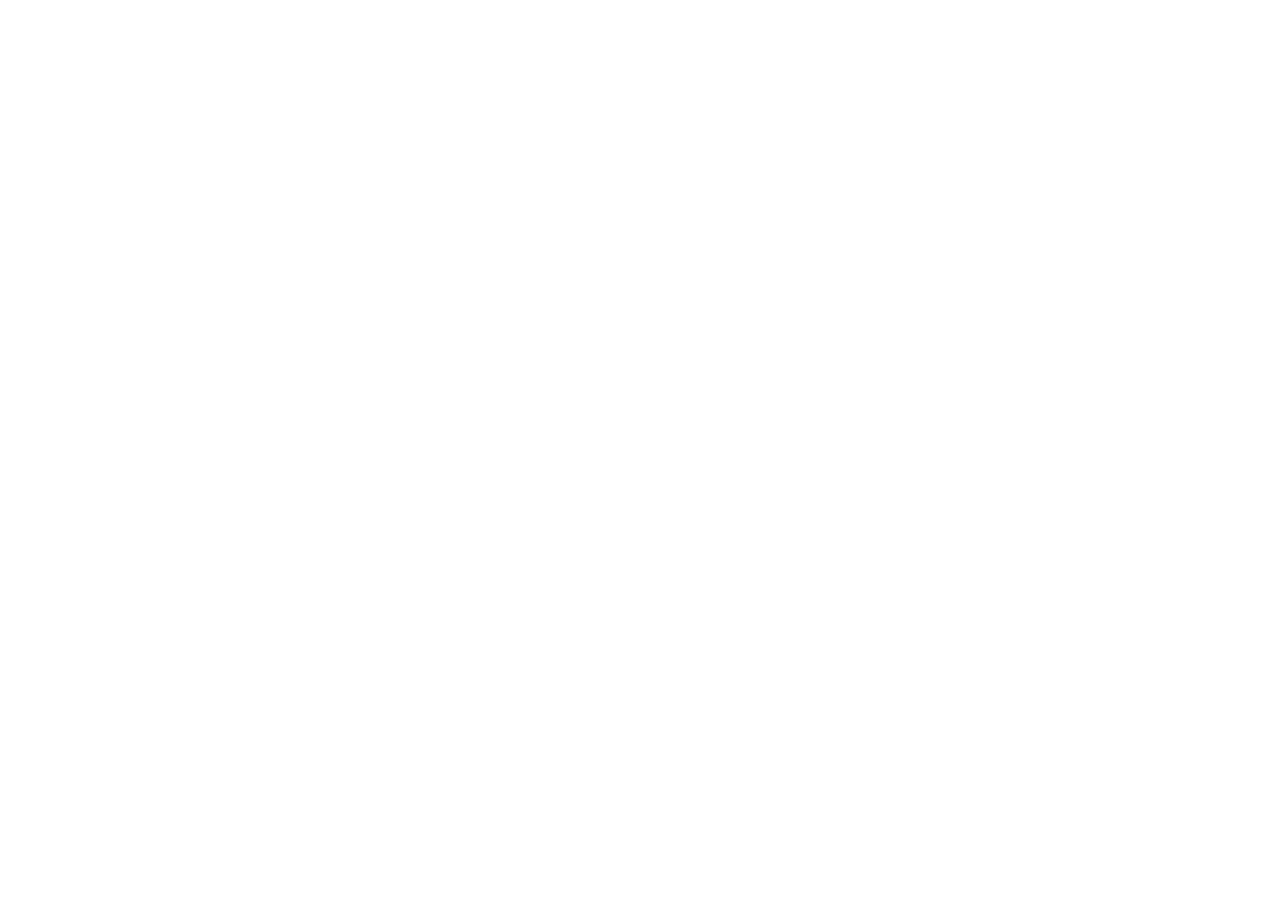
==== index.html @ 1c9a2408 "created the files" ====
<!DOCTYPE html>
<html lang="en">
<head>
    <meta charset="UTF-8">
    <meta http-equiv="X-UA-Compatible" content="IE=edge">
    <meta name="viewport" content="width=device-width, initial-scale=1.0">
    <title></title>
</head>
<body>
    
</body>
</html>
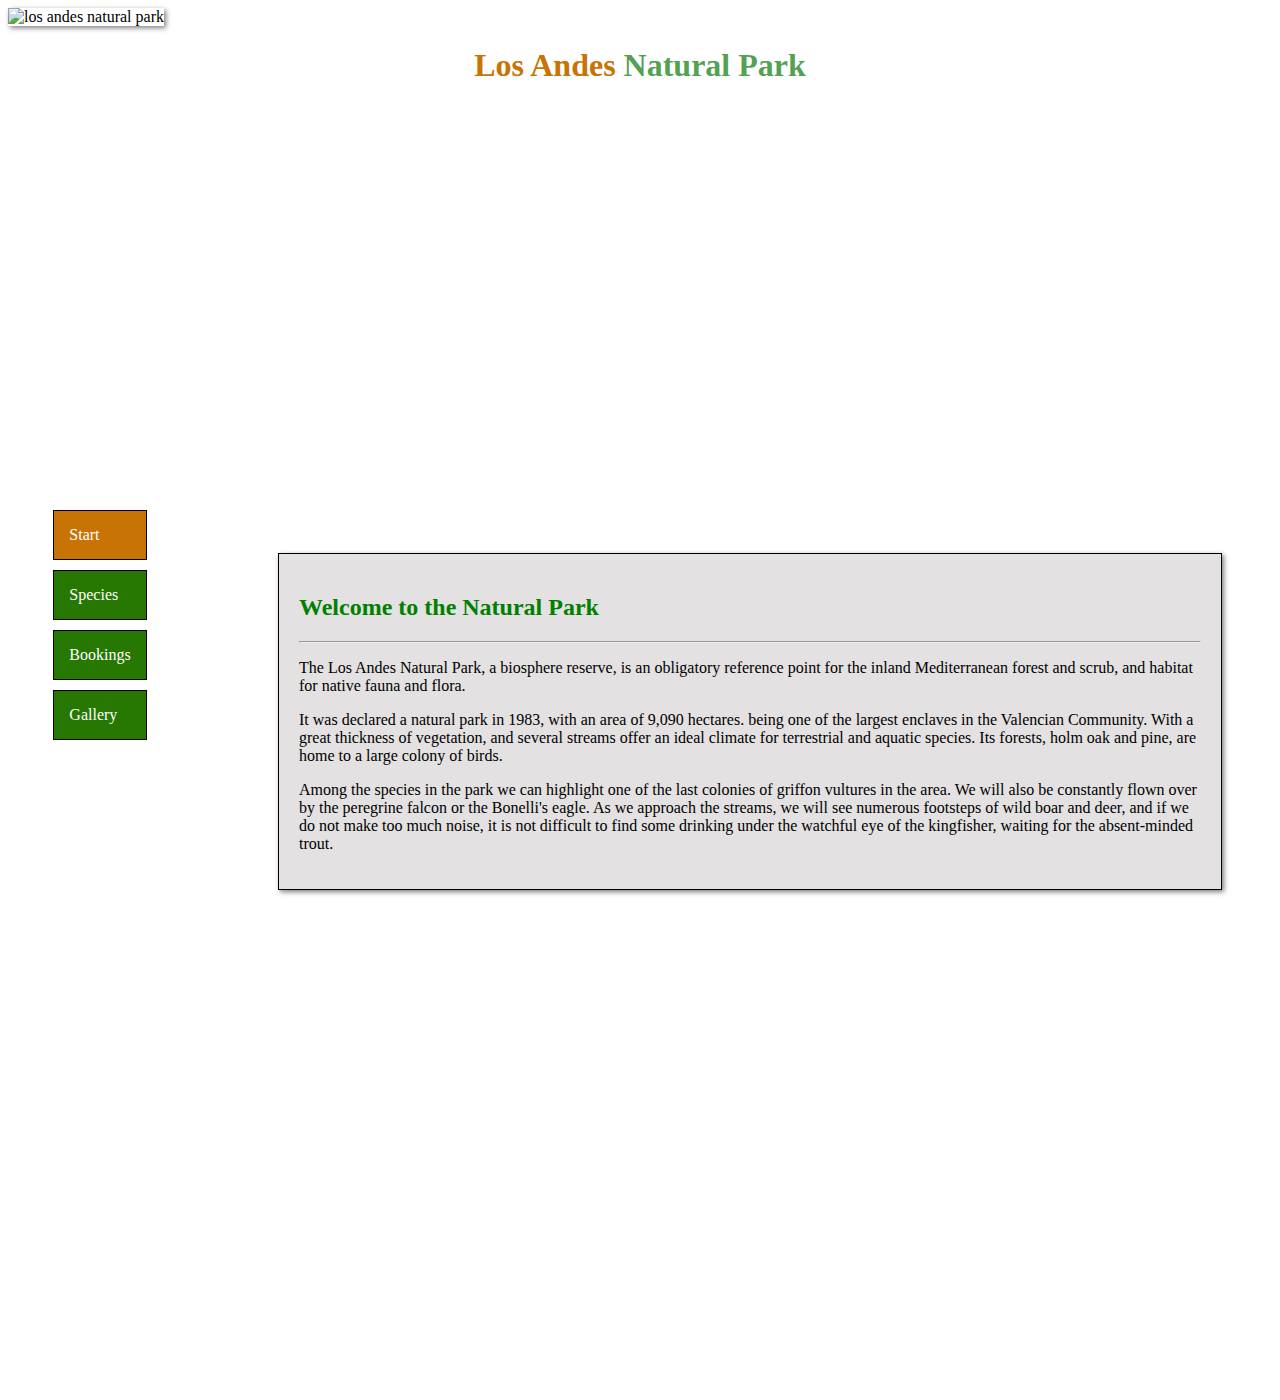
==== commit a3efe7e6: "created the startpage" ====
--- a/index.html
+++ b/index.html
@@ -1,12 +1,42 @@
 <!DOCTYPE html>
 <html lang="en">
 <head>
-    <meta charset="UTF-8">
-    <meta http-equiv="X-UA-Compatible" content="IE=edge">
-    <meta name="viewport" content="width=device-width, initial-scale=1.0">
-    <title></title>
+  <meta charset="UTF-8">
+  <meta http-equiv="X-UA-Compatible" content="IE=edge">
+  <meta name="viewport" content="width=device-width, initial-scale=1.0">
+  <title>Los Andes Natural Park</title>
+  <link rel="stylesheet" href="assets/style.css">
 </head>
 <body>
+  <header class="pageHeader">
+    <img src="assets/imgs/heroimage.jpg" alt="los andes natural park">
+    <h1>
+        <span>Los Andes</span>
+        <span class="green">Natural Park</span>
+      </h1>
+      
+  </header>
+  
+  <div class="mainContainer">
+    <aside class="sidebar">
+      <ul>
+        <li><a href="#" class="active">Start</a></li>
+        <li><a href="#">Species</a></li>
+        <li><a href="#">Bookings</a></li>
+        <li><a href="#">Gallery</a></li>
+      </ul>
+    </aside>
     
+    <main>
+      <section>
+        <div class="welcome-section">
+          <h2>Welcome to the Natural Park</h2><hr>
+          <p>The Los Andes Natural Park, a biosphere reserve, is an obligatory reference point for the inland Mediterranean forest and scrub, and habitat for native fauna and flora.</p>
+          </p><p> It was declared a natural park in 1983, with an area of 9,090 hectares. being one of the largest enclaves in the Valencian Community. With a great thickness of vegetation, and several streams offer an ideal climate for terrestrial and aquatic species. Its forests, holm oak and pine, are home to a large colony of birds.<p>
+           Among the species in the park we can highlight one of the last colonies of griffon vultures in the area. We will also be constantly flown over by the peregrine falcon or the Bonelli's eagle. As we approach the streams, we will see numerous footsteps of wild boar and deer, and if we do not make too much noise, it is not difficult to find some drinking under the watchful eye of the kingfisher, waiting for the absent-minded trout.</p>
+        </div>
+      </section>
+    </main>
+  </div>
 </body>
-</html>+</html>
--- a/assets/style.css
+++ b/assets/style.css
@@ -0,0 +1,99 @@
+.pageHeader {
+    height: 50vh;
+    width: 100%;
+    margin: 0;
+    padding: 0;
+    box-sizing: border-box;
+    position: relative;
+  }
+  
+  .pageHeader img {
+    object-fit: cover;
+    height: 100%;
+    width: 100%;
+    box-shadow: 2px 2px 5px rgba(0, 0, 0, 0.5);
+  }
+  
+  .pageHeader > h1 {
+    text-align: center;
+  }
+
+  .pageHeader > h1 {
+    text-align: center;
+  }
+  
+  .pageHeader > h1 span {
+    color:#c87305;
+  }
+  
+  .pageHeader > h1 span.green {
+    color: rgba(6, 121, 6, 0.711);
+  }
+  
+  .sidebar {
+    height: 100%;
+    position: absolute; 
+    top: 500px; 
+    left: 0;
+    width: 200px;
+    display: flex;
+    justify-content: center;
+    align-items: normal;
+  }
+  
+  ul {
+    margin: 0;
+    padding: 0;
+    list-style-type: none;
+  }
+  
+  li {
+    margin: 0;
+    padding: 0;
+  }
+  
+  .sidebar ul li a {
+    display: block;
+    padding: 15px;
+    color: #fffdfd;
+    text-decoration: none;
+    background-color: #fff;
+    margin-top: 10px;
+    border: solid black 1px;
+    background-color: #267803;
+  }
+  
+  .sidebar ul li a:hover {
+    background-color: #c87305;
+    color: #fff;
+  }
+  
+  .sidebar ul li a.active {
+    background-color: #c87305;
+    color: #fff;
+  }
+  
+  .sidebar ul li a.active:hover {
+    background-color: #c87305;
+    color: #fff;
+  }
+  
+  main {
+    margin-left: 220px;
+    padding-top: 5vh;
+  }
+  
+  .welcome-section {
+    margin: 50px;
+    border: solid black 1px;
+    padding: 20px;
+    background-color: rgb(227, 225, 225);
+    shape-outside: margin-box;
+    box-shadow: 2px 2px 5px rgba(0, 0, 0, 0.5);
+  }
+  .welcome-section h2{
+    color: green;
+  
+  }
+  
+  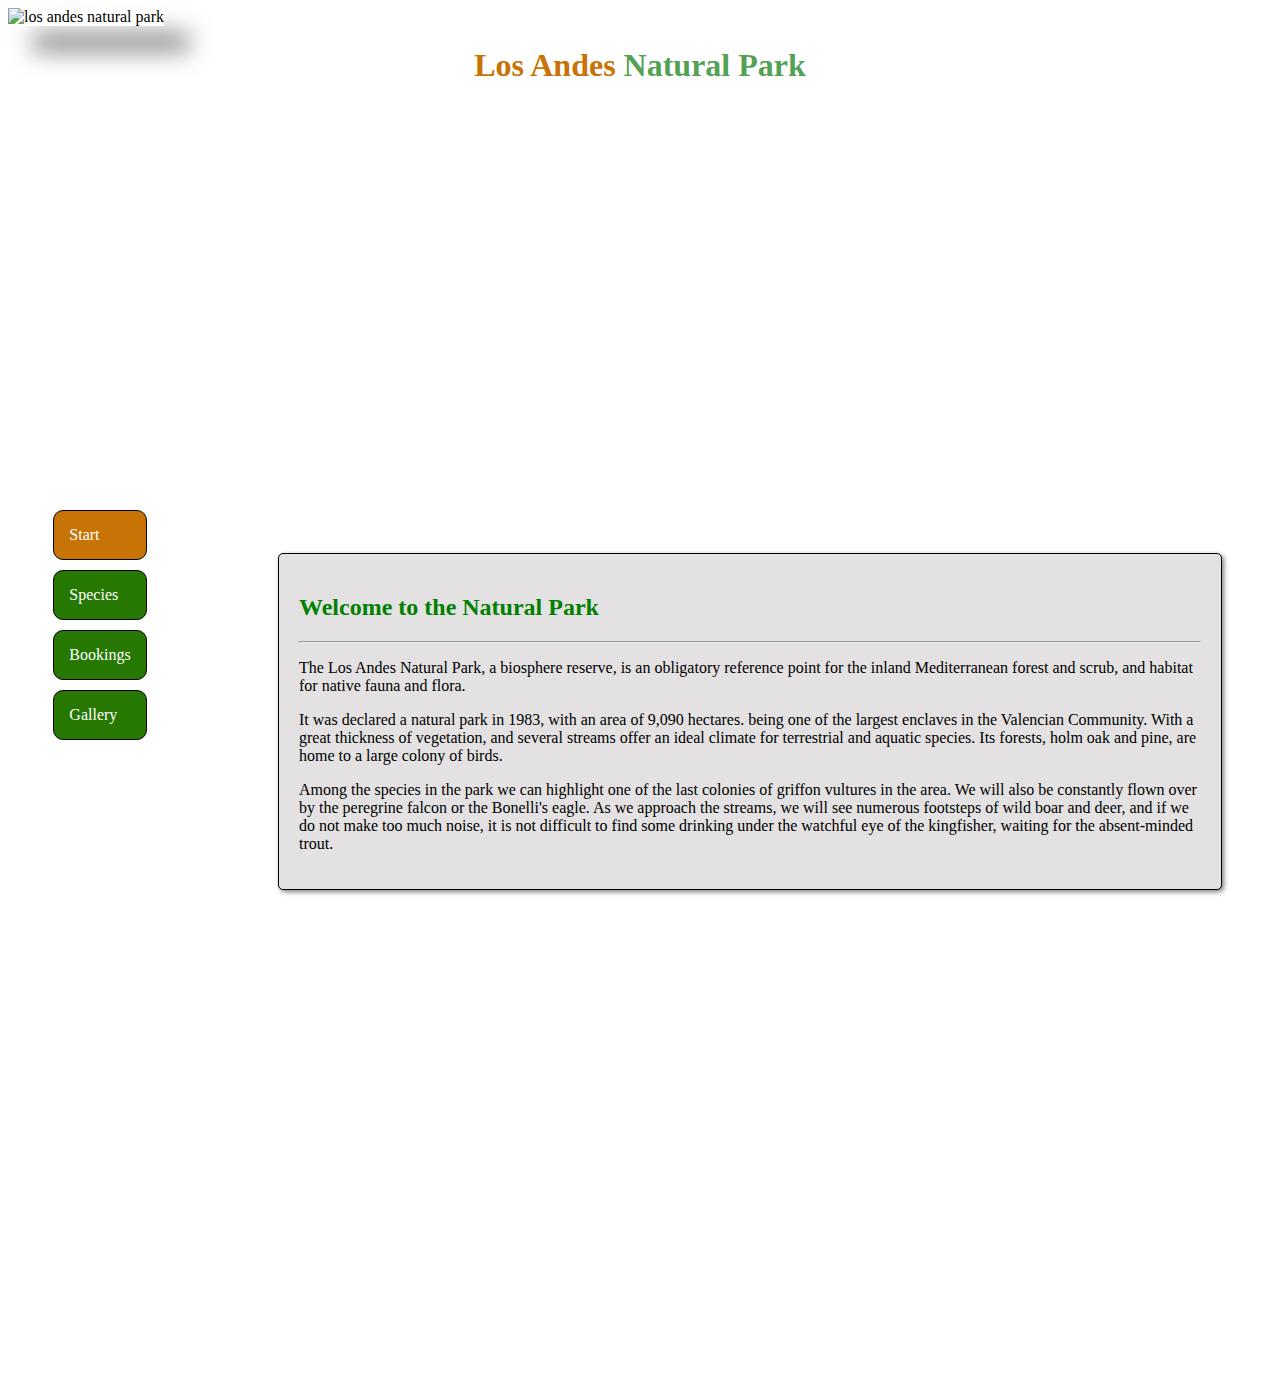
==== commit 783e64ec: "other pages worked" ====
--- a/index.html
+++ b/index.html
@@ -21,9 +21,9 @@
     <aside class="sidebar">
       <ul>
         <li><a href="#" class="active">Start</a></li>
-        <li><a href="#">Species</a></li>
-        <li><a href="#">Bookings</a></li>
-        <li><a href="#">Gallery</a></li>
+        <li><a href="./species.html">Species</a></li>
+        <li><a href="./bookings.html">Bookings</a></li>
+        <li><a href="./gallery.html">Gallery</a></li>
       </ul>
     </aside>
     
--- a/assets/style.css
+++ b/assets/style.css
@@ -11,7 +11,11 @@
     object-fit: cover;
     height: 100%;
     width: 100%;
-    box-shadow: 2px 2px 5px rgba(0, 0, 0, 0.5);
+    box-shadow: inset;
+    box-shadow: 25px 25px 25px 0 rgba(0, 0, 0, 0.5);
+    background-color: #fff;
+    
+   
   }
   
   .pageHeader > h1 {
@@ -61,6 +65,7 @@
     margin-top: 10px;
     border: solid black 1px;
     background-color: #267803;
+    border-radius: 10px;
   }
   
   .sidebar ul li a:hover {
@@ -77,7 +82,7 @@
     background-color: #c87305;
     color: #fff;
   }
-  
+
   main {
     margin-left: 220px;
     padding-top: 5vh;
@@ -89,6 +94,7 @@
     padding: 20px;
     background-color: rgb(227, 225, 225);
     shape-outside: margin-box;
+    border-radius: 5px;
     box-shadow: 2px 2px 5px rgba(0, 0, 0, 0.5);
   }
   .welcome-section h2{
@@ -96,4 +102,38 @@
   
   }
   
+  .image-otter{
+    max-width: 100%;
+    max-height:100%;
+    float: right;
+    border-radius: 10px;
+    box-shadow: 2px 2px 5px rgba(0, 0, 0, 0.5);
+}
+  
+.gallery-container {
+  display: grid;
+  grid-template-columns: repeat(auto-fit, minmax(300px, 1fr));
+  gap: 20px;
+}
+
+.gallery-item {
+  border: 1px solid #ccc;
+  padding: 10px;
+  position: relative;
+}
+
+.gallery-item img {
+  max-width: 100%;
+  height: auto;
+  transition: transform 0.3s ease-in-out;
+}
+
+.gallery-item.zoom-in img {
+  position: fixed;
+  top: 50%;
+  left: 50%;
+  transform: translate(-50%, -50%) scale(1.5);
+  z-index: 9999;
+}
+
   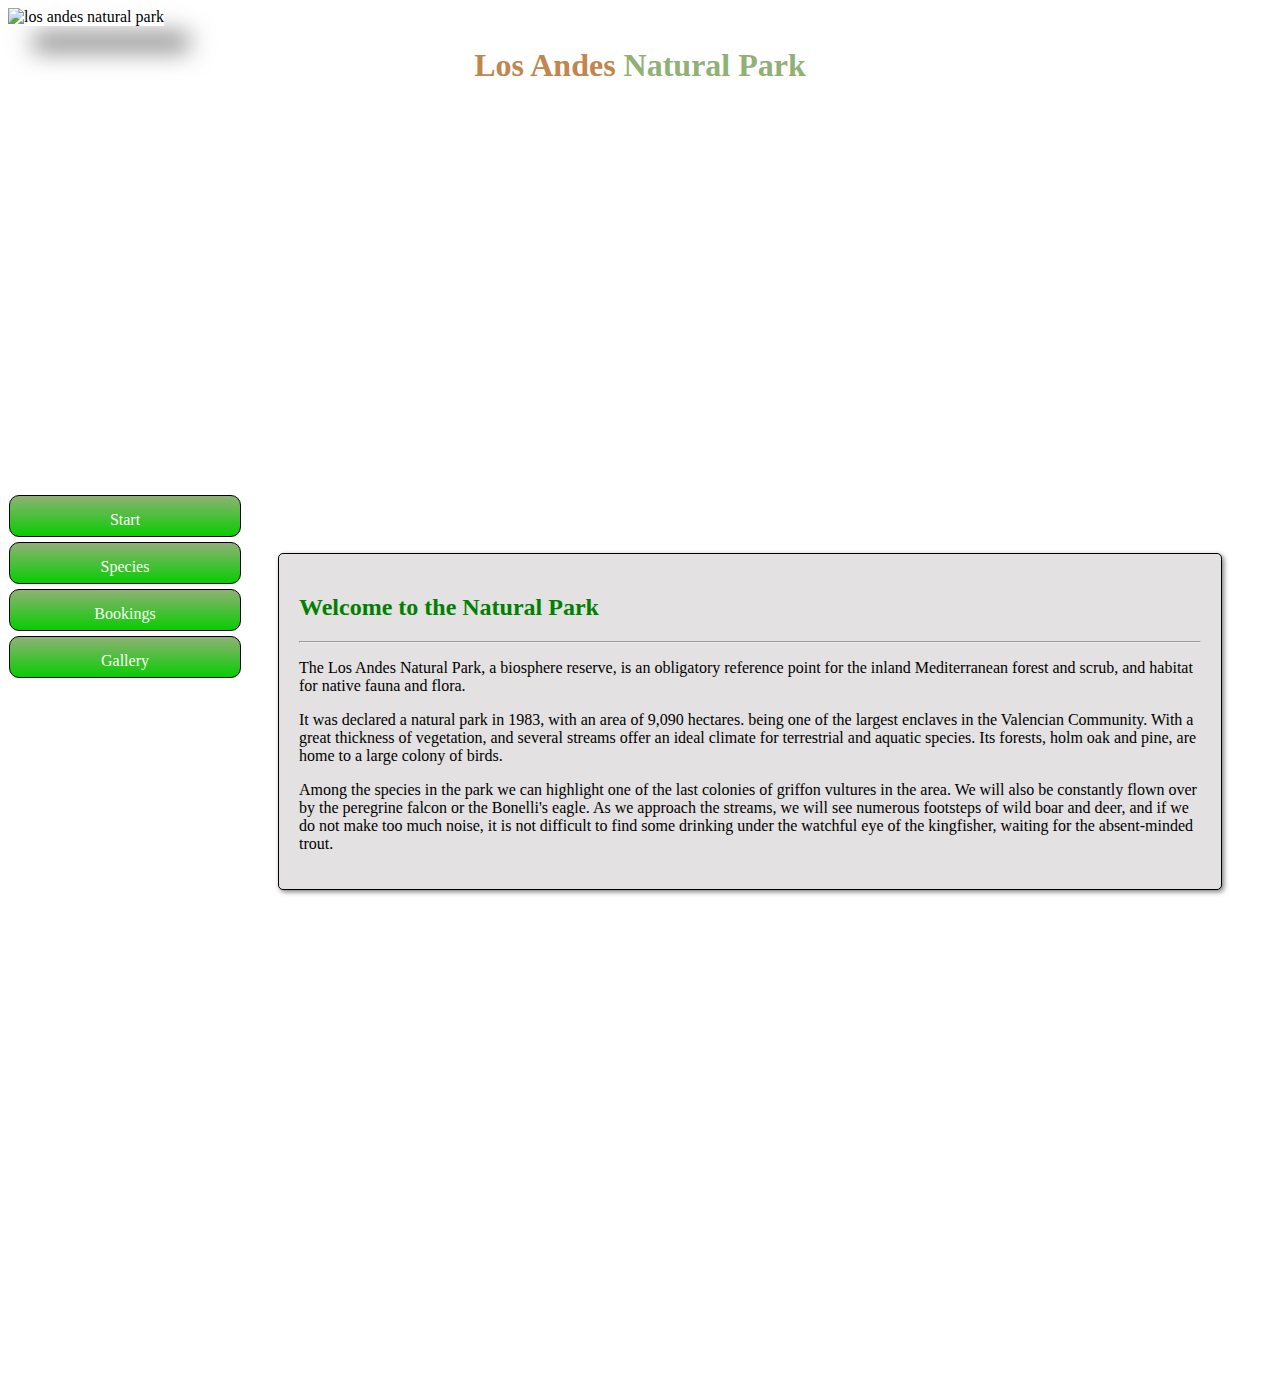
==== commit 40aa0931: "addedd the styles" ====
--- a/index.html
+++ b/index.html
@@ -8,8 +8,8 @@
   <link rel="stylesheet" href="assets/style.css">
 </head>
 <body>
-  <header class="pageHeader">
-    <img src="assets/imgs/heroimage.jpg" alt="los andes natural park">
+  <header class="page-header">
+    <img src="assets/imgs/heroimage.jpg" alt="los andes natural park" id="image">
     <h1>
         <span>Los Andes</span>
         <span class="green">Natural Park</span>
@@ -20,10 +20,10 @@
   <div class="mainContainer">
     <aside class="sidebar">
       <ul>
-        <li><a href="#" class="active">Start</a></li>
-        <li><a href="./species.html">Species</a></li>
-        <li><a href="./bookings.html">Bookings</a></li>
-        <li><a href="./gallery.html">Gallery</a></li>
+        <li><a href="./index.html"onclick="activateLink(this)">Start</a></li>
+        <li><a href="./species.html" onclick="activateLink(this)">Species</a></li>
+        <li><a href="./bookings.html" onclick="activateLink(this)">Bookings</a></li>
+        <li><a href="./gallery.html" onclick="activateLink(this)">Gallery</a></li>
       </ul>
     </aside>
     
--- a/assets/style.css
+++ b/assets/style.css
@@ -1,4 +1,18 @@
-.pageHeader {
+/* 
+_____________Colours ___________
+
+Headings : #8FB175
+Paragrapgh: 
+Links:
+Menu:
+others:#C1854D
+
+
+
+*/
+
+
+.page-header {
     height: 50vh;
     width: 100%;
     margin: 0;
@@ -7,7 +21,7 @@
     position: relative;
   }
   
-  .pageHeader img {
+  .page-header img {
     object-fit: cover;
     height: 100%;
     width: 100%;
@@ -18,26 +32,27 @@
    
   }
   
-  .pageHeader > h1 {
+
+  .page-header > h1 {
     text-align: center;
   }
 
-  .pageHeader > h1 {
+  .page-header > h1 {
     text-align: center;
   }
   
-  .pageHeader > h1 span {
-    color:#c87305;
-  }
-  
-  .pageHeader > h1 span.green {
-    color: rgba(6, 121, 6, 0.711);
+  .page-header > h1 span {
+    color:#C1854D;
+  }
+  
+  .page-header > h1 span.green {
+    color:  #8FB175;
   }
   
   .sidebar {
     height: 100%;
     position: absolute; 
-    top: 500px; 
+    top: 490px; 
     left: 0;
     width: 200px;
     display: flex;
@@ -55,33 +70,36 @@
     margin: 0;
     padding: 0;
   }
-  
   .sidebar ul li a {
     display: block;
     padding: 15px;
     color: #fffdfd;
     text-decoration: none;
-    background-color: #fff;
-    margin-top: 10px;
+    margin-top: 5px;
+    margin-left: 50px;
     border: solid black 1px;
-    background-color: #267803;
+    background: linear-gradient(to bottom, #8FB175, #08cd01);
     border-radius: 10px;
+    width: 200px;
+    height: 10px;
+    text-align: center;
   }
   
   .sidebar ul li a:hover {
-    background-color: #c87305;
+    background: linear-gradient(to bottom, #c87305, #267803);
     color: #fff;
   }
   
-  .sidebar ul li a.active {
-    background-color: #c87305;
+  .sidebar ul li a:target {
+    background: linear-gradient(to bottom, #ff6a00, #C1854D);
     color: #fff;
   }
   
-  .sidebar ul li a.active:hover {
-    background-color: #c87305;
+  .sidebar ul li a:target:hover {
+    background: linear-gradient(to bottom, #e85d04, #ff6a00);
     color: #fff;
   }
+  
 
   main {
     margin-left: 220px;
@@ -103,11 +121,13 @@
   }
   
   .image-otter{
-    max-width: 100%;
-    max-height:100%;
+    max-width: 250px;
     float: right;
     border-radius: 10px;
     box-shadow: 2px 2px 5px rgba(0, 0, 0, 0.5);
+}
+.otter-p{
+  color: #c87305;
 }
   
 .gallery-container {
@@ -136,4 +156,46 @@
   z-index: 9999;
 }
 
-  +.table {
+  font-family: Arial, sans-serif;
+  border-collapse: collapse;
+  width: 100%;
+  max-width: 800px;
+  margin: 20px auto;
+}
+
+.table th,
+.table td {
+  padding: 8px;
+  text-align: left;
+  border: 1px solid #ddd;
+}
+
+.table th {
+  background-color: #784303;
+  color: #fff;
+  text-align: center;
+}
+
+.table .tablesub {
+  background-color: #d7f8c8;
+  font-weight: bold;
+  text-align: center;
+}
+
+.table .ratessub {
+  background-color: #d7f8c8;
+  font-weight: bold;
+}
+
+.table td {
+  background-color: #fff;
+}
+
+.table tr:nth-child(even) td {
+  background-color: #f2f2f2;
+}
+
+.table p {
+  margin: 0;
+}
